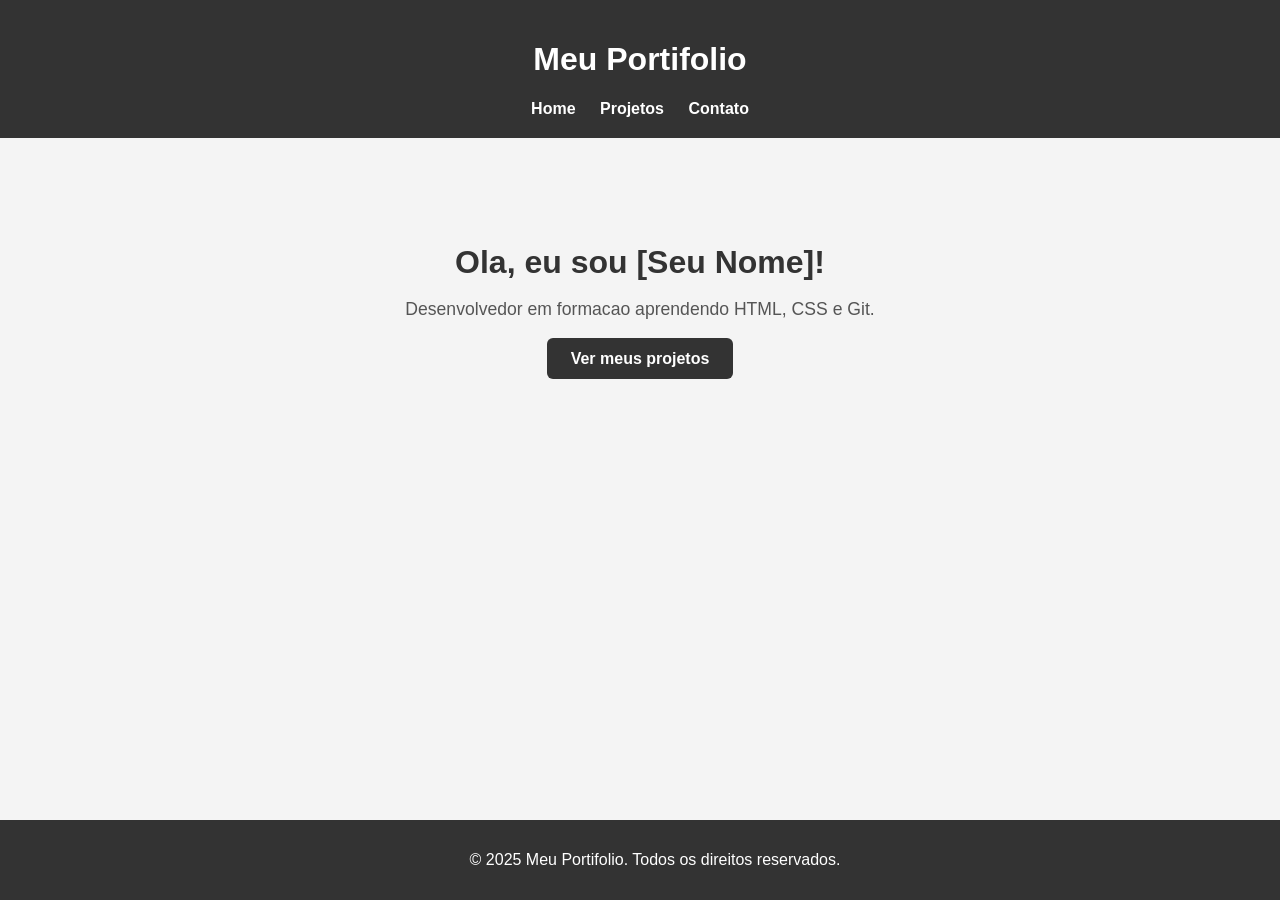
==== index.html @ eb720bb0 "feat: cria portifolio em HTML e CSS" ====
<!DOCTYPE html> 
<html lang="pt-BR"> 
<head> 
<!-- Diz ao navegador que o arquivo e HTML5 --> 
<meta charset="UTF-8"> 
<!-- Deixa o site responsivo no celular --> 
<meta name="viewport" content="width=device-width, initial-scale=1.0"> <!-- Titulo que aparece na aba do navegador --> 
<title>Meu Portifolio</title>
<!-- Conecta o arquivo CSS ao HTML --> 
<link rel="stylesheet" href="assets/css/style.css"> </head> 
<body> 
<!-- Cabecalho com menu de navegacao --> 
<header> 
<h1>Meu Portifolio</h1> 
<nav> 
<a href="index.html">Home</a> 
<a href="pages/projetos.html">Projetos</a> 
<a href="pages/contato.html">Contato</a> 
</nav> 
</header> 
<!-- Conteudo principal da pagina --> 
<main> 
<section class="apresentacao"> 
<h2>Ola, eu sou [Seu Nome]!</h2> 
<p>Desenvolvedor em formacao aprendendo HTML, CSS e Git.</p> <a href="pages/projetos.html" class="botao">Ver meus projetos</a> </section> 
</main>
<!-- Rodape do site --> 
<footer> 
<p>&copy; 2025 Meu Portifolio. Todos os direitos reservados.</p> </footer> 
</body> 
</html>
---- assets/css/style.css ----
/* Estilo geral aplicado a toda a pagina */ 
body { 
    font-family: Arial, sans-serif; 
    margin: 0; padding: 0; 
    background-color: #f4f4f4; color: #333; 
    } 
    /* Estilo do cabecalho */ 
    header { 
    background-color: #333; color: white; 
    padding: 20px; text-align: center; 
    } 
    /* Estilo dos links do menu */ 
    nav a { 
    color: white; margin: 0 10px; 
    text-decoration: none; font-weight: bold; 
    } 
    nav a:hover { text-decoration: underline; } 
    /* Secao de apresentacao */ 
    .apresentacao { padding: 80px 40px; text-align: center; }
    .apresentacao h2 { font-size: 2rem; margin-bottom: 10px; } 
    .apresentacao p { font-size: 1.1rem; color: #555; margin-bottom: 30px; } 
    /* Botao */ 
    .botao { 
    background-color: #333; color: white; 
    padding: 12px 24px; text-decoration: none; 
    border-radius: 6px; font-weight: bold; 
    } 
    .botao:hover { background-color: #555; } 
    /* Rodape */ 
    footer { 
    background-color: #333; color: white; 
    text-align: center; padding: 15px; 
    position: fixed; bottom: 0; width: 100%; 
    }
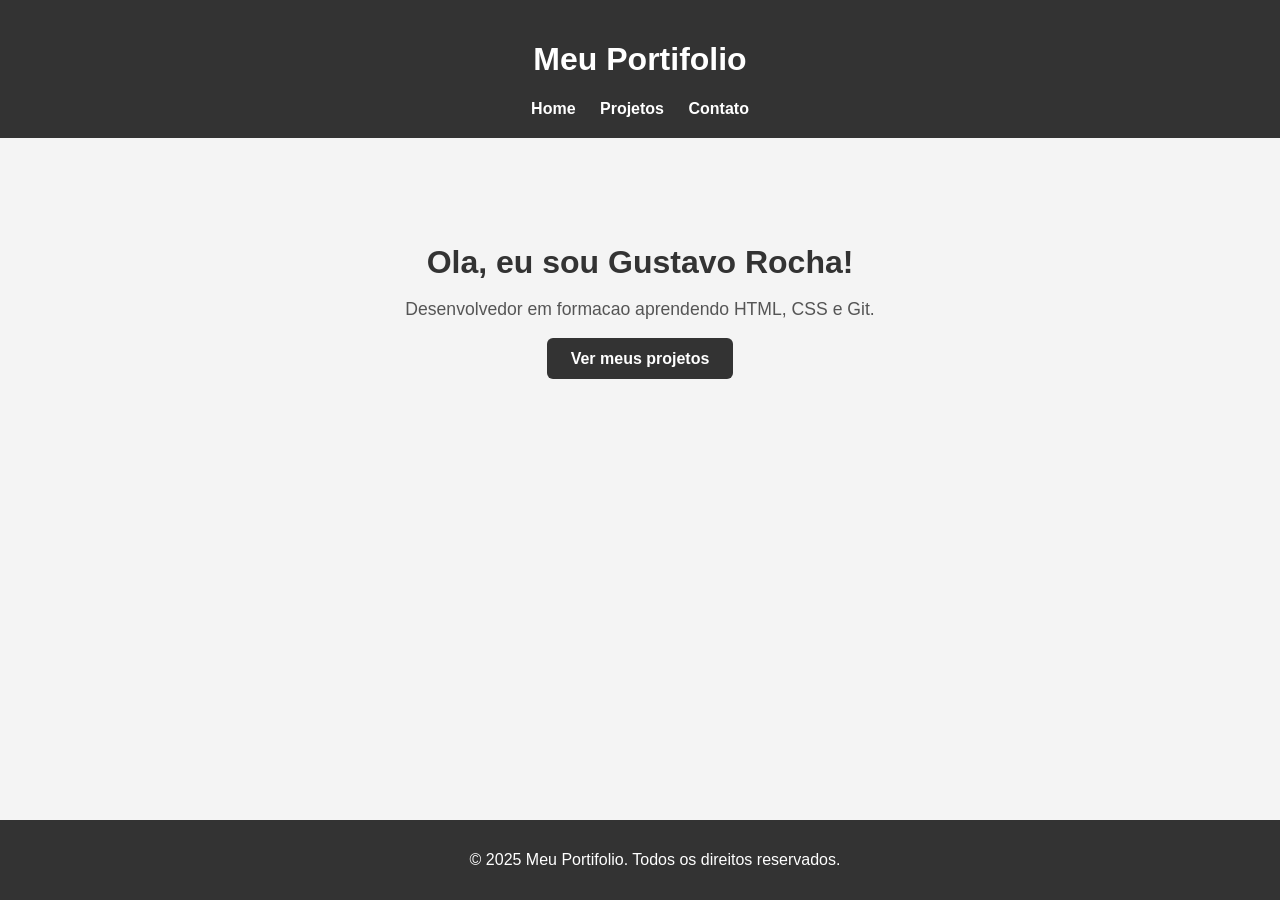
==== commit 0bf5d226: "feat: cria portifolio em HTML e CSS" ====
--- a/index.html
+++ b/index.html
@@ -21,7 +21,7 @@
 <!-- Conteudo principal da pagina --> 
 <main> 
 <section class="apresentacao"> 
-<h2>Ola, eu sou [Seu Nome]!</h2> 
+<h2>Ola, eu sou Gustavo Rocha!</h2> 
 <p>Desenvolvedor em formacao aprendendo HTML, CSS e Git.</p> <a href="pages/projetos.html" class="botao">Ver meus projetos</a> </section> 
 </main>
 <!-- Rodape do site --> 
